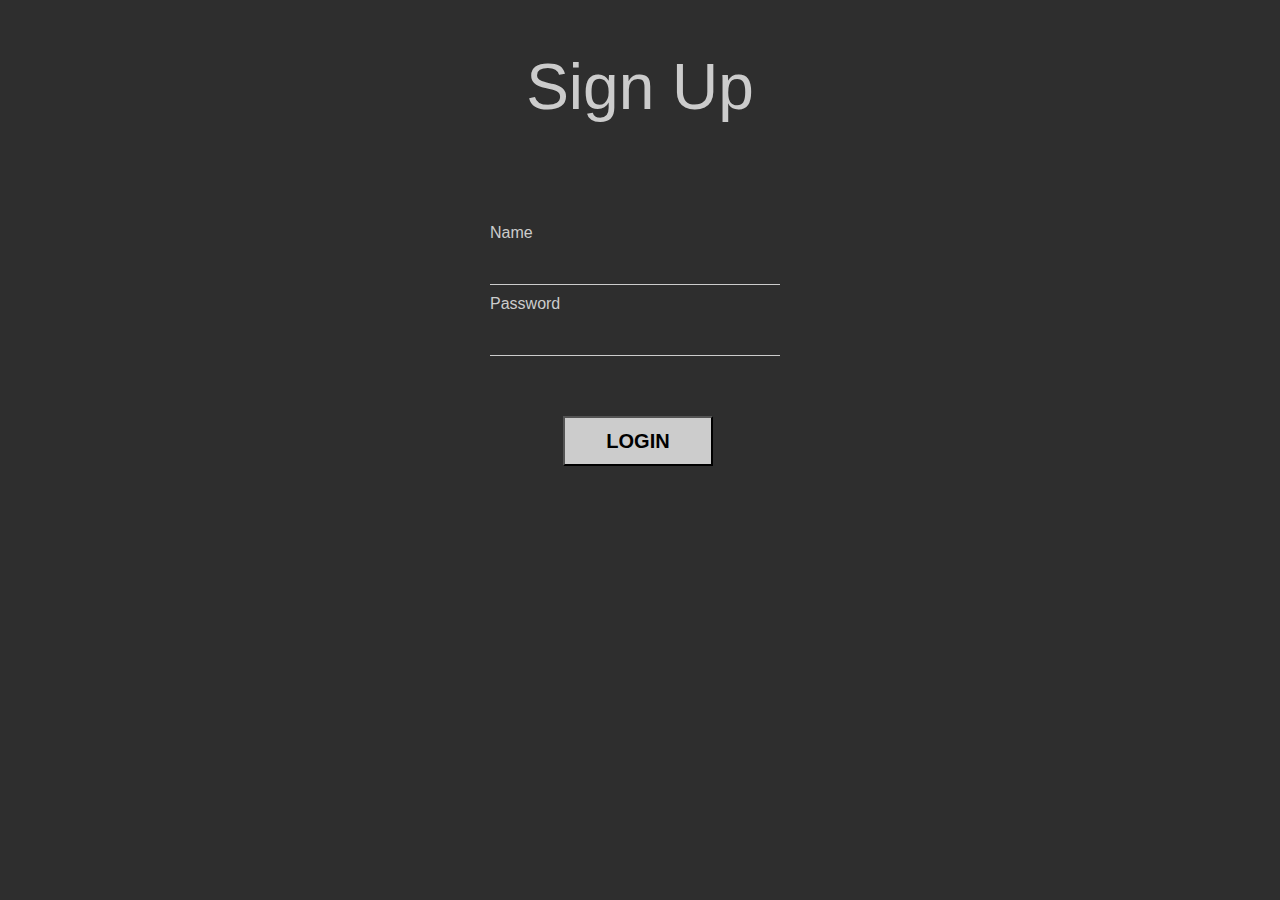
==== input_linha_botton/index.html @ 3a4b9126 "treino pagina login simples apenas css. pratica sem clone." ====
<!DOCTYPE html>
<html lang="pt-br">
    <head>
        <title>Input linha botton</title>
        <meta charset="utf-8">
        <link rel="stylesheet" type="text/css" href="estilo.css">
    </head>
    <body>
      <div class="container">
        
          <h1>Sign Up</h1>

          <form action="">
            <label for="nome">Name</label></br>
            <input type="email">
          </form>
          <form action="">
            <label for="password">Password</label></br>
            <input type="password">
          </form>

          <button>Login</button>
      </div>
    </body>
</html>
---- input_linha_botton/estilo.css ----
*{
 margin: 0;
padding: 0;
font-family: 'poppins', sans-serif;
font-weight: 10;
}
body{
  display: flex;
  justify-content: center;
  background: #2e2e2e;
  color: #ccc;
}
.container{
  width: 300px;
  height: 500px;
  margin-top: 50px;
}
h1{
  text-align: center;
  font-size: 4em;
  margin-bottom: 100px;
}
input{
  display: block;
  border: none;
  background: #2e2e2e;
  border-bottom: 1px solid #ccc;
  color: #fff;
  margin-top: 12px;
  margin-bottom: 10px;
  width: 290px;
  height: 30px;
  font-size: medium;

}
button{
  margin-left: 73px;
  width: 150px;
  height: 50px;
  margin-top: 50px;
  font-size: 20px;
  text-transform: uppercase;
  font-weight: bold;
  background: #ccc;
}
button:hover{
 background: #fff;
 border: 1px solid #fff; 
 cursor: pointer;
}
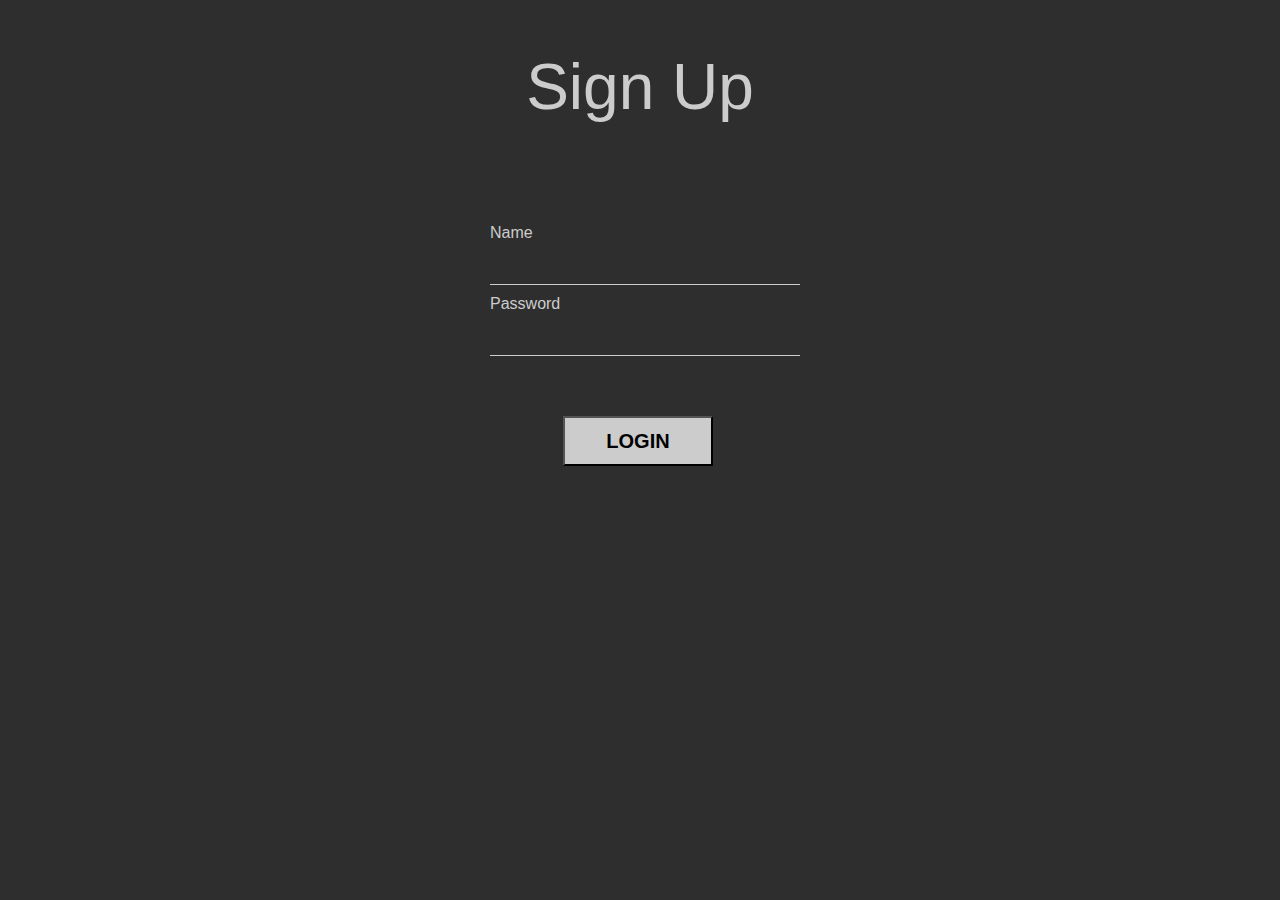
==== commit 939dfdbf: "aplicando JS no teste, para identificar name e senha e proseguir caso seja identicos (if else)(funct" ====
--- a/input_linha_botton/index.html
+++ b/input_linha_botton/index.html
@@ -4,6 +4,7 @@
         <title>Input linha botton</title>
         <meta charset="utf-8">
         <link rel="stylesheet" type="text/css" href="estilo.css">
+        
     </head>
     <body>
       <div class="container">
@@ -11,15 +12,17 @@
           <h1>Sign Up</h1>
 
           <form action="">
-            <label for="nome">Name</label></br>
-            <input type="email">
-          </form>
-          <form action="">
-            <label for="password">Password</label></br>
-            <input type="password">
+            <label name="nome">Name</label></br>
+            <input type="name" id="name">
+            <label name="password">Password</label></br>
+            <input type="password" name="password" id="pass">
           </form>
 
-          <button>Login</button>
+          <button onClick="botao()">Login</button>
+
+          
       </div>
+
+      <script src="script.js"></script>
     </body>
 </html>--- a/input_linha_botton/estilo.css
+++ b/input_linha_botton/estilo.css
@@ -31,7 +31,11 @@
   width: 290px;
   height: 30px;
   font-size: medium;
-
+  padding: 0 10px;
+}
+input:focus{
+  outline: none;
+  padding: 0 10px;
 }
 button{
   margin-left: 73px;
@@ -50,3 +54,4 @@
 }
 
 
+
